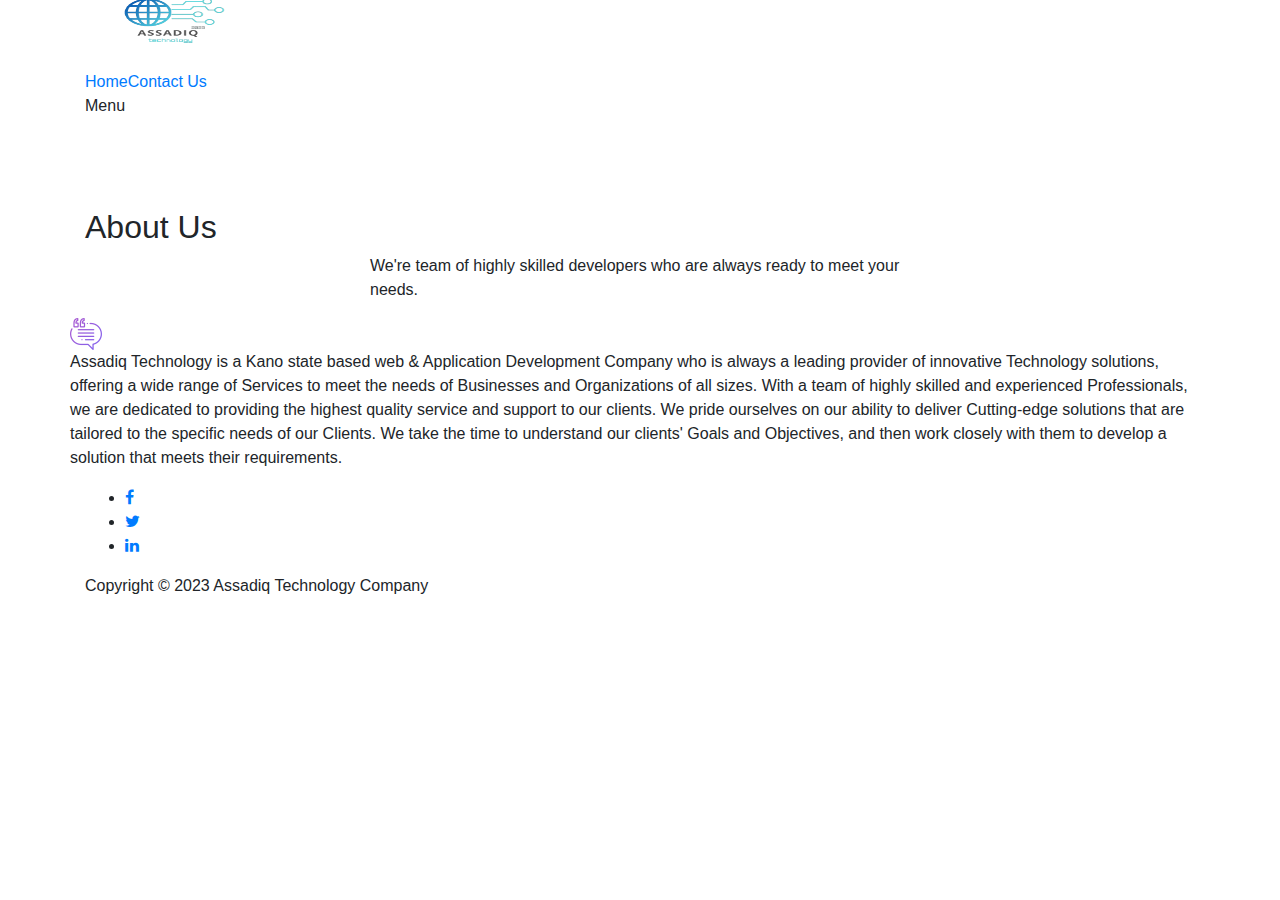
==== about.html @ 7037ab1d "Add files via upload" ====
<!DOCTYPE html>
<html lang="en">

  <head>

    <meta charset="utf-8">
    <meta name="viewport" content="width=device-width, initial-scale=1, shrink-to-fit=no, user-scalable = no">
    <meta name="description" content="">
    <meta name="author" content="">
    <link href="https://fonts.googleapis.com/css?family=Raleway:100,300,400,500,700,900" rel="stylesheet">

    <title>About</title>
<!--
SOFTY PINKO
https://templatemo.com/tm-535-softy-pinko
-->

    <!-- Additional CSS Files -->
    <link rel="stylesheet" type="text/css" href="assets/css/bootstrap.min.css">

    <link rel="stylesheet" type="text/css" href="assets/css/font-awesome.css">

    <link rel="stylesheet" href="assets/css/templatemo-softy-pinko.css">

    </head>
    
    <body>

    
    
    <!-- ***** Preloader Start ***** -->
    <div id="preloader">
        <div class="jumper">
            <div></div>
            <div></div>
            <div></div>
        </div>
    </div>  
    <!-- ***** Preloader End ***** -->
    
    
    <!-- ***** Header Area Start ***** -->
    <header class="header-area header-sticky">
        <div class="container">
            <div class="row">
                <div class="col-12">
                    <nav class="main-nav">
                        <!-- ***** Logo Start ***** -->
                        <a href="#" class="logo">
                            <img src="assets/images/Assadiq_logo.png" alt="Softy Pinko" 
                            style="width: 170px; height: 100px; margin-top: -30px;"/>
                        </a>
                        <!-- ***** Logo End ***** -->
                        <!-- ***** Menu Start ***** -->
                        <ul class="nav">
                            <li><a href="index.html" class="active">Home</a></li>
                            <li><a href="contact.html">Contact Us</a></li>
                        </ul>
                        <a class='menu-trigger'>
                            <span>Menu</span>
                        </a>
                        <!-- ***** Menu End ***** -->
                    </nav>
                </div>
            </div>
        </div>
    </header>
    <!-- ***** Header Area End ***** -->


 <!-- ***** Testimonials Start ***** -->
 <section class="section" id="testimonials" style="margin-top: 7%;">
    <div class="container">
        <!-- ***** Section Title Start ***** -->
        <div class="row">
            <div class="col-lg-12">
                <div class="center-heading">
                    <h2 class="section-title">About Us</h2>
                </div>
            </div>
            <div class="offset-lg-3 col-lg-6">
                <div class="center-text">
                    <p>
                       We're team of highly skilled developers who are always ready to meet your needs.
                    </p>
                </div>
            </div>
        </div>
        <!-- ***** Section Title End ***** -->

        <div class="row">
            <!-- ***** Testimonials Item Start ***** -->
            <div class="col-lg-250"  style="width: 100%;">
                <div class="team-item"  style="width: 100%;">
                    <div class="team-content">
                        <i><img src="assets/images/testimonial-icon.png" alt=""></i>
                        <p>
                            Assadiq Technology is a Kano state based web & Application Development Company who is 
                            always a leading provider of innovative Technology solutions, 
                            offering a wide range of Services to meet the needs of Businesses and 
                            Organizations of all sizes. With a team of highly skilled and experienced Professionals, 
                            we are dedicated to providing the highest quality service and support to our clients.
                            We pride ourselves on our ability to deliver Cutting-edge solutions that are tailored 
                            to the specific needs of our Clients. We take the time to understand our clients' 
                            Goals and Objectives, and then work closely with them to develop a solution that meets their requirements.
                        </p>
                    </div>
                </div>
            </div>
            <!-- ***** Testimonials Item End ***** -->   
        </div>
    </div>
</section>
<!-- ***** Testimonials End ***** -->

 <!-- ***** Footer Start ***** -->
 <!-- ***** Footer Start ***** -->
 <footer>
    <div class="container">
        <div class="row">
            <div class="col-lg-12 col-md-12 col-sm-12">
                <ul class="social">
                    <li><a href="#"><i class="fa fa-facebook"></i></a></li>
                    <li><a href="#"><i class="fa fa-twitter"></i></a></li>
                    <li><a href="#"><i class="fa fa-linkedin"></i></a></li>
                </ul>
            </div>
        </div>
        <div class="row">
            <div class="col-lg-12">
                <p class="copyright">Copyright &copy; 2023 Assadiq Technology Company</p>
            </div>
        </div>
    </div>
</footer>

<!-- jQuery -->
<script src="assets/js/jquery-2.1.0.min.js"></script>

<!-- Bootstrap -->
<script src="assets/js/popper.js"></script>
<script src="assets/js/bootstrap.min.js"></script>

<!-- Plugins -->
<script src="assets/js/scrollreveal.min.js"></script>
<script src="assets/js/waypoints.min.js"></script>
<script src="assets/js/jquery.counterup.min.js"></script>
<script src="assets/js/imgfix.min.js"></script> 

<!-- Global Init -->
<script src="assets/js/custom.js"></script>

</body>
</html>
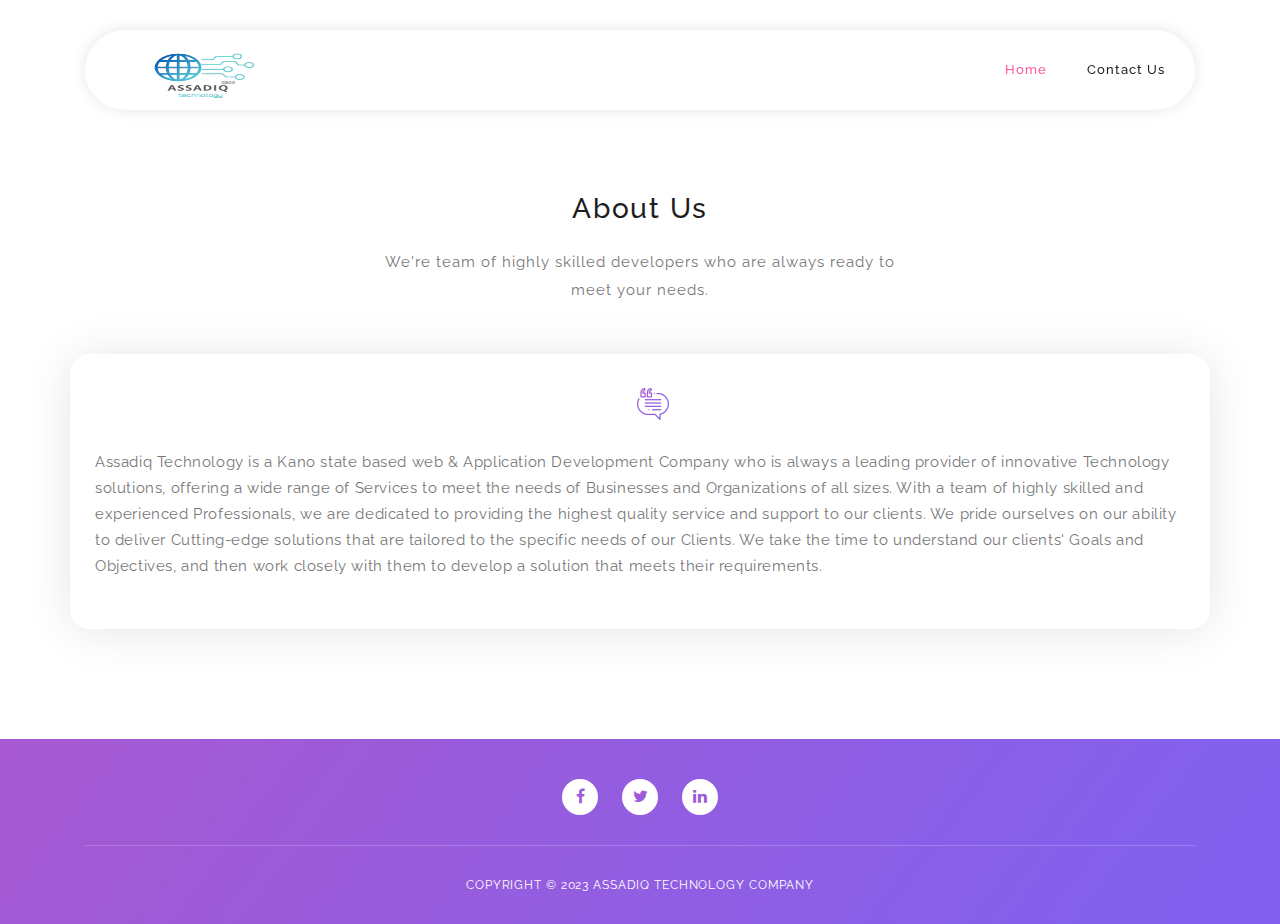
==== commit 74bfd51e: "Update about.html" ====
--- a/about.html
+++ b/about.html
@@ -20,7 +20,7 @@
 
     <link rel="stylesheet" type="text/css" href="assets/css/font-awesome.css">
 
-    <link rel="stylesheet" href="assets/css/templatemo-softy-pinko.css">
+    <link rel="stylesheet" href="assets/css/main.css">
 
     </head>
     
--- a/assets/css/main.css
+++ b/assets/css/main.css
@@ -0,0 +1,1676 @@
+/*
+
+Softy Pinko
+
+https://templatemo.com/tm-535-softy-pinko
+
+*/
+/* ---------------------------------------------
+Table of contents
+------------------------------------------------
+01. font & reset css
+02. reset
+03. global styles
+04. header
+05. welcome
+06. features
+07. team
+08. pricing
+09. blog
+10. contact
+11. footer
+12. preloader
+
+--------------------------------------------- */
+/* 
+---------------------------------------------
+font & reset css
+--------------------------------------------- 
+*/
+@import url("https://fonts.googleapis.com/css?family=Raleway:100,300,400,500,700,900");
+/* 
+---------------------------------------------
+reset
+--------------------------------------------- 
+*/
+html, body, div, span, applet, object, iframe, h1, h2, h3, h4, h5, h6, p, blockquote, div
+pre, a, abbr, acronym, address, big, cite, code, del, dfn, em, font, img, ins, kbd, q,
+s, samp, small, strike, strong, sub, sup, tt, var, b, u, i, center, dl, dt, dd, ol, ul, li,
+figure, header, nav, section, article, aside, footer, figcaption {
+  margin: 0;
+  padding: 0;
+  border: 0;
+  outline: 0;
+}
+
+.clearfix:after {
+  content: ".";
+  display: block;
+  clear: both;
+  visibility: hidden;
+  line-height: 0;
+  height: 0;
+}
+
+.clearfix {
+  display: inline-block;
+}
+
+html[xmlns] .clearfix {
+  display: block;
+}
+
+* html .clearfix {
+  height: 1%;
+}
+
+ul, li {
+  padding: 0;
+  margin: 0;
+  list-style: none;
+}
+
+header, nav, section, article, aside, footer, hgroup {
+  display: block;
+}
+
+* {
+  box-sizing: border-box;
+}
+
+html, body {
+  font-family: "Raleway", sans-serif;
+  font-weight: 400;
+  background-color: #fff;
+  font-size: 16px;
+  -ms-text-size-adjust: 100%;
+  -webkit-font-smoothing: antialiased;
+  -moz-osx-font-smoothing: grayscale;
+}
+
+a {
+  text-decoration: none !important;
+}
+
+h1, h2, h3, h4, h5, h6 {
+  margin-top: 0px;
+  margin-bottom: 0px;
+}
+
+ul {
+  margin-bottom: 0px;
+}
+
+/* 
+---------------------------------------------
+global styles
+--------------------------------------------- 
+*/
+html,
+body {
+  background: #fff;
+  font-family: "Raleway", sans-serif;
+}
+
+::selection {
+  background: #ff589e;
+  color: #fff;
+}
+
+::-moz-selection {
+  background: #ff589e;
+  color: #fff;
+}
+
+.section {
+  position: relative;
+  padding-top: 100px;
+  padding-bottom: 80px;
+}
+
+.section.colored {
+  background: #f2f2fe;
+}
+
+.hr {
+  bottom: 0px;
+  width: 100%;
+  height: 1px;
+  margin-top: 100px;
+  border-bottom: 1px solid #eee;
+}
+
+.left-heading.light .section-title {
+  color: #ffffff;
+}
+
+.left-heading .section-title {
+  font-weight: 500;
+  font-size: 24px;
+  line-height: 42px;
+  color: #1e1e1e;
+  letter-spacing: 0.25px;
+  margin-bottom: 30px;
+  position: relative;
+}
+
+.center-heading {
+  text-align: center;
+}
+
+.center-heading .section-title {
+  font-weight: 500;
+  font-size: 28px;
+  color: #1e1e1e;
+  letter-spacing: 1.75px;
+  line-height: 38px;
+  margin-bottom: 20px;
+}
+
+.center-heading.colored .section-title {
+  color: #ffffff;
+}
+
+.center-text {
+  text-align: center;
+  font-weight: 400;
+  font-size: 16px;
+  color: #777;
+  line-height: 28px;
+  letter-spacing: 1px;
+  margin-bottom: 50px;
+}
+
+.center-text.colored {
+  color: #fff;
+}
+
+.center-text p {
+  font-size: 15px;
+  color: #777;
+  margin-bottom: 30px;
+}
+
+.left-text {
+  font-weight: 400;
+  font-size: 16px;
+  color: #777;
+  line-height: 28px;
+  letter-spacing: 1px;
+}
+
+.left-text.light {
+  color: #fff;
+}
+
+.left-text p {
+  margin-bottom: 30px;
+}
+
+.left-text p.dark {
+  color: #3B566E;
+}
+
+.padding-bottom-top-60 {
+  padding-top: 60px !important;
+  padding-bottom: 60px !important;
+}
+
+.padding-bottom-80 {
+  padding-bottom: 80px !important;
+}
+
+.padding-bottom-100 {
+  padding-bottom: 100px !important;
+}
+
+.border-bottom {
+  border-bottom: 1px solid #eee !important;
+}
+
+.mbottom-30 {
+  margin-bottom: 30px !important;
+}
+
+.align-self-center {
+  -ms-flex-item-align: center !important;
+  align-self: center !important;
+}
+
+.align-self-bottom {
+  -ms-flex-item-align: flex-end !important;
+  align-self: flex-end !important;
+}
+
+.padding-bottom-0 {
+  padding-bottom: 0px !important;
+}
+
+.padding-top-0 {
+  padding-top: 0px !important;
+}
+
+.padding-top-80 {
+  padding-top: 80px !important;
+}
+
+.padding-top-70 {
+  padding-top: 70px !important;
+}
+
+.padding-top-20 {
+  padding-top: 20px !important;
+}
+
+.margin-bottom-0 {
+  margin-bottom: 0px !important;
+}
+
+.margin-bottom-30 {
+  margin-bottom: 30px !important;
+}
+
+.margin-top-30 {
+  margin-top: 30px !important;
+}
+
+.margin-top-15 {
+  margin-top: 15px !important;
+}
+
+.margin-bottom-45 {
+  margin-bottom: 45px !important;
+}
+
+.margin-bottom-20 {
+  margin-bottom: 20px !important;
+}
+
+.margin-bottom-60 {
+  margin-bottom: 60px !important;
+}
+
+.margin-bottom-100 {
+  margin-bottom: 100px !important;
+}
+
+@media (max-width: 991px) {
+  html, body {
+    overflow-x: hidden;
+  }
+  .mobile-top-fix {
+    margin-top: 30px;
+    margin-bottom: 0px;
+  }
+  .mobile-bottom-fix {
+    margin-bottom: 30px;
+  }
+  .mobile-bottom-fix-big {
+    margin-bottom: 60px;
+  }
+}
+
+a.main-button-slider {
+  font-size: 13px;
+  border-radius: 20px;
+  padding: 12px 20px;
+  background-color: #ff589e;
+  text-transform: uppercase;
+  color: #fff;
+  letter-spacing: 0.25px;
+  -webkit-transition: all 0.3s ease 0s;
+  -moz-transition: all 0.3s ease 0s;
+  -o-transition: all 0.3s ease 0s;
+  transition: all 0.3s ease 0s;
+}
+
+a.main-button-slider:hover {
+  background-color: #8261ee;
+}
+
+a.main-button {
+  font-size: 13px;
+  border-radius: 20px;
+  padding: 12px 20px;
+  background-color: #8261ee;
+  text-transform: uppercase;
+  color: #fff;
+  letter-spacing: 0.25px;
+  -webkit-transition: all 0.3s ease 0s;
+  -moz-transition: all 0.3s ease 0s;
+  -o-transition: all 0.3s ease 0s;
+  transition: all 0.3s ease 0s;
+}
+
+a.main-button:hover {
+  background-color: #ff589e;
+}
+
+button.main-button {
+  outline: none;
+  border: none;
+  cursor: pointer;
+  font-size: 13px;
+  border-radius: 20px;
+  padding: 12px 20px;
+  background-color: #8261ee;
+  text-transform: uppercase;
+  color: #fff;
+  letter-spacing: 0.25px;
+  -webkit-transition: all 0.3s ease 0s;
+  -moz-transition: all 0.3s ease 0s;
+  -o-transition: all 0.3s ease 0s;
+  transition: all 0.3s ease 0s;
+}
+
+button.main-button:hover {
+  background-color: #ff589e;
+}
+
+
+/* 
+---------------------------------------------
+header
+--------------------------------------------- 
+*/
+.header-area {
+  position: fixed;
+  top: 30px;
+  left: 0px;
+  right: 0px;
+  z-index: 100;
+  height: 100px;
+  -webkit-transition: all 0.3s ease 0s;
+  -moz-transition: all 0.3s ease 0s;
+  -o-transition: all 0.3s ease 0s;
+  transition: all 0.3s ease 0s;
+}
+
+.header-area .main-nav {
+  box-shadow: 0px 0px 15px rgba(0,0,0,0.1);
+  border-radius: 40px;
+  min-height: 80px;
+  background: #fff;
+}
+
+.header-area .main-nav .logo {
+  float: left;
+  margin-top: 37px;
+  -webkit-transition: all 0.3s ease 0s;
+  -moz-transition: all 0.3s ease 0s;
+  -o-transition: all 0.3s ease 0s;
+  transition: all 0.3s ease 0s;
+  margin-left: 30px;
+}
+
+.header-area .main-nav .logo img {
+  -webkit-transition: all 0.3s ease 0s;
+  -moz-transition: all 0.3s ease 0s;
+  -o-transition: all 0.3s ease 0s;
+  transition: all 0.3s ease 0s;
+}
+
+.header-area .main-nav .nav {
+  float: right;
+  margin-top: 27px;
+  margin-left: 0px;
+  margin-right: 30px;
+  -webkit-transition: all 0.3s ease 0s;
+  -moz-transition: all 0.3s ease 0s;
+  -o-transition: all 0.3s ease 0s;
+  transition: all 0.3s ease 0s;
+  position: relative;
+  z-index: 999;
+}
+
+.header-area .main-nav .nav li {
+  padding-left: 20px;
+  padding-right: 20px;
+}
+
+.header-area .main-nav .nav li:last-child {
+  padding-right: 0px;
+}
+
+.header-area .main-nav .nav li a {
+  display: block;
+  font-weight: 500;
+  font-size: 13px;
+  color: #fff;
+  -webkit-transition: all 0.3s ease 0s;
+  -moz-transition: all 0.3s ease 0s;
+  -o-transition: all 0.3s ease 0s;
+  transition: all 0.3s ease 0s;
+  height: 40px;
+  line-height: 40px;
+  border: transparent;
+  letter-spacing: 1px;
+}
+
+.header-area .main-nav .nav li a:hover {
+  color: #ff589e;
+}
+
+.header-area .main-nav .menu-trigger {
+  cursor: pointer;
+  display: block;
+  position: absolute;
+  top: 23px;
+  width: 32px;
+  height: 40px;
+  text-indent: -9999em;
+  z-index: 99;
+  right: 40px;
+  display: none;
+}
+
+.header-area .main-nav .menu-trigger span,
+.header-area .main-nav .menu-trigger span:before,
+.header-area .main-nav .menu-trigger span:after {
+  -moz-transition: all 0.4s;
+  -o-transition: all 0.4s;
+  -webkit-transition: all 0.4s;
+  transition: all 0.4s;
+  background-color: #3B566E;
+  display: block;
+  position: absolute;
+  width: 30px;
+  height: 2px;
+  left: 0;
+}
+
+.header-area .main-nav .menu-trigger span:before,
+.header-area .main-nav .menu-trigger span:after {
+  -moz-transition: all 0.4s;
+  -o-transition: all 0.4s;
+  -webkit-transition: all 0.4s;
+  transition: all 0.4s;
+  background-color: #3B566E;
+  display: block;
+  position: absolute;
+  width: 30px;
+  height: 2px;
+  left: 0;
+  width: 75%;
+}
+
+.header-area .main-nav .menu-trigger span:before,
+.header-area .main-nav .menu-trigger span:after {
+  content: "";
+}
+
+.header-area .main-nav .menu-trigger span {
+  top: 16px;
+}
+
+.header-area .main-nav .menu-trigger span:before {
+  -moz-transform-origin: 33% 100%;
+  -ms-transform-origin: 33% 100%;
+  -webkit-transform-origin: 33% 100%;
+  transform-origin: 33% 100%;
+  top: -10px;
+  z-index: 10;
+}
+
+.header-area .main-nav .menu-trigger span:after {
+  -moz-transform-origin: 33% 0;
+  -ms-transform-origin: 33% 0;
+  -webkit-transform-origin: 33% 0;
+  transform-origin: 33% 0;
+  top: 10px;
+}
+
+.header-area .main-nav .menu-trigger.active span,
+.header-area .main-nav .menu-trigger.active span:before,
+.header-area .main-nav .menu-trigger.active span:after {
+  background-color: transparent;
+  width: 100%;
+}
+
+.header-area .main-nav .menu-trigger.active span:before {
+  -moz-transform: translateY(6px) translateX(1px) rotate(45deg);
+  -ms-transform: translateY(6px) translateX(1px) rotate(45deg);
+  -webkit-transform: translateY(6px) translateX(1px) rotate(45deg);
+  transform: translateY(6px) translateX(1px) rotate(45deg);
+  background-color: #3B566E;
+}
+
+.header-area .main-nav .menu-trigger.active span:after {
+  -moz-transform: translateY(-6px) translateX(1px) rotate(-45deg);
+  -ms-transform: translateY(-6px) translateX(1px) rotate(-45deg);
+  -webkit-transform: translateY(-6px) translateX(1px) rotate(-45deg);
+  transform: translateY(-6px) translateX(1px) rotate(-45deg);
+  background-color: #3B566E;
+}
+
+.header-area.header-sticky {
+  min-height: 80px;
+}
+
+.header-area.header-sticky .logo {
+  margin-top: 25px;
+}
+
+.header-area.header-sticky .nav {
+  margin-top: 20px !important;
+}
+
+.header-area.header-sticky .nav li a {
+  color: #1e1e1e;
+}
+
+.header-area.header-sticky .nav li a.active {
+  color: #ff589e;
+}
+
+@media (max-width: 1200px) {
+  .header-area .main-nav .nav li {
+    padding-left: 12px;
+    padding-right: 12px;
+  }
+  .header-area .main-nav:before {
+    display: none;
+  }
+}
+
+@media (max-width: 991px) {
+  .header-area {
+    padding: 0px 15px;
+    height: 80px;
+    box-shadow: none;
+    text-align: center;
+  }
+  .header-area .container {
+    padding: 0px;
+  }
+  .header-area .logo {
+    margin-top: 27px !important;
+    margin-left: 30px;
+  }
+  .header-area .menu-trigger {
+    display: block !important;
+  }
+  .header-area .main-nav {
+    overflow: hidden;
+  }
+  .header-area .main-nav .nav {
+    float: none;
+    width: 100%;
+    margin-top: 80px !important;
+    display: none;
+    -webkit-transition: all 0s ease 0s;
+    -moz-transition: all 0s ease 0s;
+    -o-transition: all 0s ease 0s;
+    transition: all 0s ease 0s;
+    margin-left: 0px;
+  }
+  .header-area .main-nav .nav li:first-child {
+    border-top: 1px solid #eee;
+  }
+  .header-area .main-nav .nav li {
+    width: 100%;
+    background: #fff;
+    border-bottom: 1px solid #eee;
+    padding-left: 0px !important;
+    padding-right: 0px !important;
+  }
+  .header-area .main-nav .nav li a {
+    height: 50px !important;
+    line-height: 50px !important;
+    padding: 0px !important;
+    border: none !important;
+    background: #fff !important;
+    color: #3B566E !important;
+  }
+  .header-area .main-nav .nav li a:hover {
+    background: #eee !important;
+  }
+}
+
+@media (min-width: 992px) {
+  .header-area .main-nav .nav {
+    display: flex !important;
+  }
+}
+
+@media (max-width: 850px) {
+  .header-area .logo {
+    height: 7px;
+  }
+}
+
+@media (max-width: 765px) {
+  .header-area .logo {
+    height: 10px;
+  }
+}
+
+/* 
+---------------------------------------------
+welcome
+--------------------------------------------- 
+*/
+.welcome-area {
+  overflow: hidden;
+  position: relative;
+  display: flex;
+  align-items: center;
+  justify-content: center;
+  background-image: url(../images/banner-bg.png);
+  background-repeat: no-repeat;
+  background-position: center center;
+  background-size: cover; 
+  height: 100vh;
+}
+
+.welcome-area .header-text {
+  position: absolute;
+  top: 50%;
+  transform: translateY(-55%);
+  text-align: center;
+  width: 100%;
+}
+
+.welcome-area .header-text h1 {
+  font-weight: 500;
+  font-size: 36px;
+  line-height: 54px;
+  letter-spacing: 1.4px;
+  margin-bottom: 30px;
+  color: #fff;
+}
+
+.welcome-area .header-text p {
+  font-weight: 400;
+  font-size: 15px;
+  color: #fff;
+  line-height: 28px;
+  letter-spacing: 0.25px;
+  margin-bottom: 40px;
+  position: relative;
+}
+
+@media (max-width: 991px) {
+  .welcome-area .header-text {
+    top: 65% !important;
+    transform: perspective(1px) translateY(-60%) !important;
+    text-align: center;
+  }
+  .welcome-area .header-text h1 {
+    text-align: center;
+    color: #fff;
+    margin-bottom: 15px;
+  }
+  .welcome-area .header-text h1 span {
+    color: #fff;
+  }
+  .welcome-area .header-text p {
+    text-align: center;
+    color: #fff;
+    margin-bottom: 20px;
+  }
+}
+
+@media (max-width: 820px) {
+  .welcome-area .header-text {
+    top: 65% !important;
+    transform: perspective(1px) translateY(-60%) !important;
+  }
+   .welcome-area .header-text h1 {
+    font-size: 22px;
+    line-height: 30px;
+    margin-bottom: 15px;
+  }
+  .welcome-area .header-text p {
+    margin-bottom: 20px;
+  }
+}
+
+@media (max-width: 765px) {
+  .welcome-area {
+    margin-bottom: 100px;
+  }
+  .welcome-area .header-text {
+    top: 50% !important;
+    transform: perspective(1px) translateY(-50%) !important;
+    text-align: center;
+  }
+  .welcome-area .header-text .buttons {
+    display: none;
+  }
+  .welcome-area .header-text h1 {
+    margin-top: 12px;
+    font-weight: 600;
+    font-size: 24px !important;
+    line-height: 30px !important;
+    margin-bottom: 30px !important;
+  }
+  .welcome-area .header-text h1 span {
+    color: #fff;
+  }
+  .welcome-area .header-text p {
+    text-align: center;
+    color: #fff;
+    font-size: 14px;
+    line-height: 22px;
+    margin-bottom: 40px;
+  }
+}
+
+
+/* 
+---------------------------------------------
+features
+--------------------------------------------- 
+*/
+.features-small-item {
+  cursor: pointer;
+  display: block;
+  background: #FFFFFF;
+  box-shadow: 0 2px 48px 0 rgba(0, 0, 0, 0.10);
+  -webkit-border-radius: 20px;
+  -moz-border-radius: 20px;
+  border-radius: 20px;
+  padding: 30px;
+  text-align: center;
+  -webkit-transition: all 0.3s ease 0s;
+  -moz-transition: all 0.3s ease 0s;
+  -o-transition: all 0.3s ease 0s;
+  transition: all 0.3s ease 0s;
+  position: relative;
+  margin-bottom: 30px;
+}
+
+.features-small-item:hover .icon {
+  background-color: #ff589e;
+}
+
+.features-small-item .icon {
+  -webkit-transition: all 0.3s ease 0s;
+  -moz-transition: all 0.3s ease 0s;
+  -o-transition: all 0.3s ease 0s;
+  transition: all 0.3s ease 0s;
+  width: 90px;
+  height: 90px;
+  line-height: 90px;
+  margin: auto;
+  position: relative;
+  margin-bottom: 30px;
+  background: #8261ee;
+  -webkit-border-radius: 50%;
+  -moz-border-radius: 50%;
+  border-radius: 50%;
+}
+
+.features-small-item .icon i {
+  font-size: 18px;
+  color: #fff;
+}
+
+.features-small-item .features-title {
+  font-weight: 500;
+  font-size: 18px;
+  color: #1e1e1e;
+  letter-spacing: 0.7px;
+  margin-bottom: 15px;
+  position: relative;
+  z-index: 2;
+}
+
+.features-small-item p {
+  font-weight: 400;
+  font-size: 13px;
+  color: #777;
+  letter-spacing: 0.5px;
+  line-height: 25px;
+  position: relative;
+  z-index: 2;
+}
+
+.features-small-item a {
+  float: right;
+  position: relative;
+  z-index: 2;
+}
+
+.home-feature {
+  padding-bottom: 0px;
+  padding-top: 30px;
+  margin-top: -220px;
+  z-index: 9;
+}
+
+@media (max-width: 991px) {
+  .home-feature {
+    padding-bottom: 0px;
+    padding-top: 0px;
+    margin-top: 0px;
+  }
+}
+
+/* 
+---------------------------------------------
+parallax & home seperator
+--------------------------------------------- 
+*/
+.mini {
+  min-height: 215px;
+  overflow: hidden;
+  position: relative;
+  padding-top: 90px;
+  padding-bottom: 90px;
+}
+
+.mini:before {
+  content: '';
+  position: absolute;
+  width: 140%;
+  height: 140%;
+  opacity: .95;
+  background-repeat: no-repeat;
+  background-size: cover;
+  background-position: center center;
+  background-image: url(../images/work-process-bg.png);
+  z-index: 2;
+  top: -20%;
+  left: -20%;
+}
+
+.mini .mini-content {
+  position: relative;
+  z-index: 3;
+}
+
+.mini .mini-content .info {
+  text-align: center;
+  color: #fff;
+  padding-top: 20px;
+  padding-bottom: 20px;
+}
+
+.mini .mini-content .info small {
+  display: block;
+  font-weight: 400;
+  font-size: 13px;
+  margin-bottom: 5px;
+}
+
+.mini .mini-content .info strong {
+  font-weight: 700;
+  font-size: 17px;
+  margin-bottom: 40px;
+  display: block;
+}
+
+.mini .mini-content .info h1 {
+  color: #fff;
+  font-weight: 500;
+  font-size: 28px;
+  letter-spacing: 0.25px;
+  margin-bottom: 30px;
+}
+
+.mini .mini-content .info p {
+  letter-spacing: 1px;
+  margin-bottom: 40px;
+  color: #fff;
+  letter-spacing: 0.25px;
+  line-height: 26px;
+  font-weight: 400;
+  font-size: 15px;
+}
+
+.mini .mini-content .info p span {
+  text-decoration: underline;
+}
+
+.mini .mini-content .mini-box {
+  display: block;
+  background: #fff;
+  padding: 20px;
+  border-radius: 20px;
+  box-shadow: 0 2px 48px 0 rgba(0, 0, 0, 0.08);
+  margin-bottom: 30px;
+  position: relative;
+  -webkit-transition: all 0.3s ease 0s;
+  -moz-transition: all 0.3s ease 0s;
+  -o-transition: all 0.3s ease 0s;
+  transition: all 0.3s ease 0s;
+  text-align: center;
+}
+
+.mini .mini-content .mini-box:hover {
+  margin-top: -10px;
+}
+
+.mini .mini-content .mini-box:before {
+  content: '';
+  position: absolute;
+  z-index: -1;
+  background: #fff;
+  width: 100%;
+  opacity: .15;
+  height: 100%;
+  bottom: -10px;
+  left: 0px;
+  right: -20px;
+  margin: auto;
+  border-radius: 20px;
+}
+
+.mini .mini-content .mini-box i {
+  display: block;
+  font-size: 20px;
+  margin-bottom: 15px;
+}
+
+.mini .mini-content .mini-box span {
+  display: block;
+  font-weight: 400;
+  font-size: 14px;
+  color: #777;
+  letter-spacing: .75px;
+}
+
+.mini .mini-content .mini-box strong {
+  display: block;
+  font-weight: 400;
+  font-size: 17px;
+  color: #1e1e1e;
+  letter-spacing: 0.25px;
+  margin-bottom: 5px;
+  margin-top: 20px;
+}
+
+.counter {
+  overflow: hidden;
+  position: relative;
+}
+
+.counter:before {
+  content: '';
+  position: absolute;
+  width: 140%;
+  height: 140%;
+  opacity: .90;
+  background-image: url(../images/fun-facts-bg.png);
+  background-repeat: no-repeat;
+  background-size: cover;
+  background-position: center center;
+  z-index: 2;
+  top: -20%;
+  left: -20%;
+}
+
+.counter .content {
+  position: relative;
+  z-index: 3;
+  width: 100%;
+}
+
+.counter .content .count-item {
+  height: 340px;
+  position: relative;
+  float: left;
+  width: 100%;
+}
+
+.counter .content .count-item.decoration-bottom {
+  position: relative;
+}
+
+.counter .content .count-item.decoration-bottom:after {
+  content: '';
+  position: absolute;
+  width: 70%;
+  height: 32px;
+  top: 160px;
+  left: 70%;
+  background: url(../images/circle-dec.png) center center no-repeat;
+  -webkit-transition: all 0.3s ease 0s;
+  -moz-transition: all 0.3s ease 0s;
+  -o-transition: all 0.3s ease 0s;
+  transition: all 0.3s ease 0s;
+}
+
+.counter .content .count-item.decoration-top {
+  position: relative;
+}
+
+.counter .content .count-item.decoration-top:after {
+  content: '';
+  position: absolute;
+  width: 70%;
+  height: 32px;
+  top: 140px;
+  left: 70%;
+  background: url(../images/circle-dec.png) center center no-repeat;
+  -webkit-transition: all 0.3s ease 0s;
+  -moz-transition: all 0.3s ease 0s;
+  -o-transition: all 0.3s ease 0s;
+  transition: all 0.3s ease 0s;
+}
+
+.counter .content .count-item:hover strong {
+  margin-top: 110px;
+}
+
+.counter .content .count-item strong {
+  display: block;
+  text-align: center;
+  font-weight: 600;
+  font-size: 36px;
+  letter-spacing: 0.25px;
+  margin-bottom: 10px;
+  color: #fff;
+  margin-top: 120px;
+  -webkit-transition: all 0.3s ease 0s;
+  -moz-transition: all 0.3s ease 0s;
+  -o-transition: all 0.3s ease 0s;
+  transition: all 0.3s ease 0s;
+}
+
+.counter .content .count-item span {
+  display: block;
+  text-align: center;
+  color: #fff;
+  font-weight: 500;
+  font-size: 17px;
+  letter-spacing: 0.25px;
+}
+
+@media (max-width: 991px) {
+  .parallax {
+    padding-top: 60px;
+    padding-bottom: 60px;
+    min-height: auto;
+  }
+  .parallax .content {
+    position: relative !important;
+    top: 0% !important;
+    transform: perspective(1px) translateY(0%) !important;
+  }
+  .counter {
+    padding-top: 60px;
+    padding-bottom: 60px;
+  }
+  .counter .content {
+    position: relative !important;
+    top: 0% !important;
+    transform: perspective(1px) translateY(0%) !important;
+  }
+  .counter .content .count-item {
+    height: auto;
+    padding-top: 20px;
+    padding-bottom: 20px;
+  }
+  .counter .content .count-item:hover strong {
+    margin-top: 0px;
+  }
+  .counter .content .count-item:before {
+    display: none;
+  }
+  .counter .content .count-item:after {
+    display: none;
+  }
+  .counter .content .count-item strong {
+    margin-top: 0px;
+  }
+}
+
+/* 
+---------------------------------------------
+team
+--------------------------------------------- 
+*/
+.team-item {
+  background: #fff;
+  box-shadow: 0 2px 48px 0 rgba(0, 0, 0, 0.10);
+  border-radius: 20px;
+  position: relative;
+  margin-bottom: 30px;
+  padding-bottom: 25px;
+}
+
+.team-item:hover .team-content .team-info {
+  margin-left: 30px;
+}
+
+.team-item i {
+  display: block;
+  margin-left: 25px;
+  margin-top: 25px;
+  font-size: 30px;
+  color: #4E47DE;
+  text-align: center;
+}
+
+.team-item .user-image {
+  width: 60px;
+  height: 60px;
+  overflow: hidden;
+  -webkit-border-radius: 100px;
+  -moz-border-radius: 100px;
+  border-radius: 100px;
+  -webkit-transition: all 0.3s ease 0s;
+  -moz-transition: all 0.3s ease 0s;
+  -o-transition: all 0.3s ease 0s;
+  transition: all 0.3s ease 0s;
+  margin-left: 25px;
+  float: left;
+}
+
+.team-item .team-content {
+  text-align: left;
+  overflow: hidden;
+}
+
+.team-item .team-content .team-info {
+  float: left;
+  margin-left: 20px;
+  margin-top: 8px;
+  -webkit-transition: all 0.3s ease 0s;
+  -moz-transition: all 0.3s ease 0s;
+  -o-transition: all 0.3s ease 0s;
+  transition: all 0.3s ease 0s;
+}
+
+.team-item .team-content .team-info .user-name {
+  display: block;
+  font-weight: 400;
+  font-size: 17px;
+  color: #1e1e1e;
+  letter-spacing: 0.25px;
+  margin-bottom: 5px;
+}
+
+.team-item .team-content .team-info span {
+  display: block;
+  font-weight: 400;
+  font-size: 15px;
+  color: #ff589e;
+  letter-spacing: 0.25px;
+}
+
+.team-item .team-content p {
+  margin-top: 25px;
+  padding-left: 25px;
+  padding-right: 25px;
+  margin-bottom: 25px;
+  font-weight: 400;
+  font-size: 15px;
+  color: #777;
+  letter-spacing: 0.6px;
+  line-height: 26px;
+}
+
+/* 
+---------------------------------------------
+pricing
+--------------------------------------------- 
+*/
+.pricing-item {
+  background: #FFFFFF;
+  box-shadow: 0 2px 48px 0 rgba(0, 0, 0, 0.1);
+  border-radius: 20px;
+  margin-bottom: 30px;
+  margin-top: 20px;
+  padding: 30px 0px 40px 0px;
+}
+
+.pricing-item.active .pricing-header {
+  position: relative;
+}
+
+.pricing-item.active .pricing-header .pricing-title {
+  color: #1e1e1e;
+}
+
+.pricing-item.active .pricing-body .price-wrapper {
+  background-color: #ff589e;
+}
+
+.pricing-item.active .pricing-body .price-wrapper .currency {
+  color: #fff;
+}
+
+.pricing-item.active .pricing-body .price-wrapper .price {
+  color: #fff;
+}
+
+.pricing-item.active .pricing-body .price-wrapper .period {
+  color: #fff;
+}
+
+.pricing-item .pricing-header {
+  text-align: center;
+  display: block;
+  position: relative;
+  padding-bottom: 10px;
+}
+
+.pricing-item .pricing-header .pricing-title {
+  font-weight: 500;
+  font-size: 17px;
+  letter-spacing: 0.25px;
+  color: #1e1e1e;
+  width: 180px;
+  height: 40px;
+  line-height: 40px;
+  left: 0px;
+  right: 0px;
+  margin: auto;
+}
+
+.pricing-item .pricing-body {
+  margin-bottom: 40px;
+}
+
+.pricing-item .pricing-body .price-wrapper {
+  text-align: center;
+  padding-top: 20px;
+  padding-bottom: 13px;
+  background: #8261ee;
+  width: 80%;
+  margin: auto;
+  margin-bottom: 40px;
+  margin-top: 5px;
+  border-radius: 20px;
+}
+
+.pricing-item .pricing-body .price-wrapper .currency {
+  height: 47px;
+  font-weight: 500;
+  font-size: 32px;
+  color: #fff;
+  position: relative;
+  top: -1px;
+}
+
+.pricing-item .pricing-body .price-wrapper .price {
+  font-weight: 500;
+  font-size: 28px;
+  color: #fff;
+}
+
+.pricing-item .pricing-body .price-wrapper .period {
+  font-weight: 400;
+  font-size: 14px;
+  color: #fff;
+  display: block;
+  letter-spacing: 0.88px;
+}
+
+.pricing-item .pricing-body .list li {
+  text-align: center;
+  margin-bottom: 12px;
+  font-weight: 400;
+  font-size: 13px;
+  color: #7a7a7a;
+  letter-spacing: 0.25px;
+  text-decoration: line-through;
+}
+
+.pricing-item .pricing-body .list li.active {
+  color: #7a7a7a;
+  text-decoration: none;
+}
+
+.pricing-item .pricing-footer {
+  text-align: center;
+  margin-top: 50px;
+}
+
+/* 
+---------------------------------------------
+blog
+--------------------------------------------- 
+*/
+.blog-post-thumb {
+  text-align: center;
+  margin-bottom: 30px;
+}
+
+.blog-post-thumb.big .img {
+  height: 400px;
+}
+
+.blog-post-thumb .img {
+  overflow: hidden;
+  border-radius: 20px;
+  position: relative;
+  height: 200px;
+}
+
+.blog-post-thumb .blog-content {
+  margin-top: -30px;
+  padding-top: 50px;
+}
+
+.blog-post-thumb h3 {
+  margin-bottom: 20px !important;
+}
+
+.blog-post-thumb h3 a {
+  font-weight: 500;
+  font-size: 18px;
+  color: #1e1e1e;
+  letter-spacing: 0.25px;
+  line-height: 26px;
+  -webkit-transition: all 0.3s ease 0s;
+  -moz-transition: all 0.3s ease 0s;
+  -o-transition: all 0.3s ease 0s;
+  transition: all 0.3s ease 0s;
+}
+
+.blog-post-thumb h3 a:hover {
+  color: #ff589e;
+}
+
+.blog-post-thumb .text {
+  font-weight: 400;
+  font-size: 13px;
+  color: #777;
+  letter-spacing: 0.26px;
+  line-height: 26px;
+  margin-bottom: 15px;
+}
+
+.blog-post-thumb .post-footer span {
+  float: left;
+  height: 30px;
+  line-height: 30px;
+  font-weight: 300;
+  font-size: 14px;
+  color: #777;
+  padding-left: 30px;
+}
+
+.blog-post-thumb a.main-button  {
+  margin-top: 10px;
+  display: inline-block;
+}
+
+.blog-list .blog-post-thumb {
+  text-align: left;
+}
+
+
+/* 
+---------------------------------------------
+contact
+--------------------------------------------- 
+*/
+
+#contact-us {
+  padding: 160px 0px;
+}
+
+#contact-us h5 {
+  font-weight: 500;
+  font-size: 18px;
+  color: #1e1e1e;
+  letter-spacing: 0.25px;
+  line-height: 26px;
+}
+
+.contact-text {
+  font-weight: 400;
+  font-size: 14px;
+  color: #6F8BA4;
+  letter-spacing: 0.6px;
+  line-height: 26px;
+}
+
+.contact-text p {
+  margin-bottom: 28px;
+}
+
+.contact-form input,
+.contact-form textarea {
+  color: #777;
+  font-size: 14px;
+  border: 1px solid #eee;
+  width: 100%;
+  height: 50px;
+  outline: none;
+  padding-left: 20px;
+  padding-right: 20px;
+  border-radius: 25px;
+  -webkit-appearance: none;
+  -moz-appearance: none;
+  appearance: none;
+  margin-bottom: 30px;
+}
+
+.contact-form textarea {
+  height: 150px;
+  resize: none;
+  padding: 20px;
+}
+
+/* 
+---------------------------------------------
+footer
+--------------------------------------------- 
+*/
+footer {
+  background-image: linear-gradient(127deg, #a759d1 0%, #8261ee 91%);
+  padding-top: 30px;
+}
+
+footer .social {
+  overflow: hidden;
+  margin-top: 10px;
+  text-align: center;
+}
+
+footer .social li {
+  margin: 0px 10px;
+  display: inline-block;
+}
+
+footer .social li a {
+  color: #9d5bd9;
+   text-align: center;
+  background-color: #fff;
+  width: 36px;
+  height: 36px;
+  line-height: 36px;
+  border-radius: 50%;
+  display: inline-block;
+  font-size: 16px;
+  -webkit-transition: all 0.3s ease 0s;
+  -moz-transition: all 0.3s ease 0s;
+  -o-transition: all 0.3s ease 0s;
+  transition: all 0.3s ease 0s;
+}
+
+footer .social li a:hover {
+  background-color: #ff589e;
+  color: #fff;
+}
+
+footer .copyright {
+  text-align: center;
+  border-top: 1px solid rgba(250,250,250,0.2);
+  margin-top: 30px;
+  padding-top: 30px;
+  padding-bottom: 30px;
+  font-weight: 400;
+  font-size: 12px;
+  color: #fff;
+  letter-spacing: 0.88px;
+  text-transform: uppercase;
+}
+
+@media (max-width: 991px) {
+  footer .text {
+    margin-bottom: 30px;
+  }
+  footer h5 {
+    margin-bottom: 15px;
+  }
+  footer .footer-nav {
+    margin-bottom: 30px;
+  }
+}
+
+/* 
+---------------------------------------------
+preloader
+--------------------------------------------- 
+*/
+#preloader {
+  overflow: hidden;
+  background-image: linear-gradient(135deg, #a759d1 0%, #8261ee 100%);
+  left: 0;
+  right: 0;
+  top: 0;
+  bottom: 0;
+  position: fixed;
+  z-index: 9999;
+  color: #fff;
+}
+
+#preloader .jumper {
+  left: 0;
+  top: 0;
+  right: 0;
+  bottom: 0;
+  display: block;
+  position: absolute;
+  margin: auto;
+  width: 50px;
+  height: 50px;
+}
+
+#preloader .jumper > div {
+  background-color: #fff;
+  width: 10px;
+  height: 10px;
+  border-radius: 100%;
+  -webkit-animation-fill-mode: both;
+  animation-fill-mode: both;
+  position: absolute;
+  opacity: 0;
+  width: 50px;
+  height: 50px;
+  -webkit-animation: jumper 1s 0s linear infinite;
+  animation: jumper 1s 0s linear infinite;
+}
+
+#preloader .jumper > div:nth-child(2) {
+  -webkit-animation-delay: 0.33333s;
+  animation-delay: 0.33333s;
+}
+
+#preloader .jumper > div:nth-child(3) {
+  -webkit-animation-delay: 0.66666s;
+  animation-delay: 0.66666s;
+}
+
+@-webkit-keyframes jumper {
+  0% {
+    opacity: 0;
+    -webkit-transform: scale(0);
+    transform: scale(0);
+  }
+  5% {
+    opacity: 1;
+  }
+  100% {
+    -webkit-transform: scale(1);
+    transform: scale(1);
+    opacity: 0;
+  }
+}
+
+@keyframes jumper {
+  0% {
+    opacity: 0;
+    -webkit-transform: scale(0);
+    transform: scale(0);
+  }
+  5% {
+    opacity: 1;
+  }
+  100% {
+    opacity: 0;
+  }
+}
+
+
+.services .container {
+  margin-left: 25%;
+}
+
+@media (max-width: 991px) {
+  .services .container {
+    margin-left: 17%;
+  }
+}
+
+@media (max-width: 768px) {
+  .services .container {
+    margin-left: 7%;
+  }
+}
+
+@media (max-width: 568px) {
+  .services .container {
+    margin-left: 3%;
+  }
+}
+
+.services .service-item:hover .icon img {
+  margin-top: -10px;
+}
+
+.services .service-item {
+  position: relative;
+  margin-top: 95px;
+}
+
+.services .service-item .icon {
+  width: 190px;
+  height: 190px;
+  display: inline-block;
+  text-align: center;
+  line-height: 190px;
+  background-color: #fdfdff;
+  border-radius: 50%;
+  position: absolute;
+  right: 0;
+  top: -95px;
+}
+
+.services .service-item .icon img {
+  max-width: 160px;
+  transition: all .2s;
+}
+
+.services .service-item .main-content {
+  border-radius: 25px;
+  padding: 80px 30px 50px 30px;
+  background-color: #f1f0fe;
+  margin-bottom: 30px;
+  margin-right: 80px;
+  transition: all .4s;
+}
+
+.services .service-item h4 {
+  font-size: 22px;
+  font-weight: 600;
+  margin-bottom: 15px;
+  line-height: 30px;
+  transition: all .4s;
+}
+
+.services .service-item p {
+  color: #4a4a4a;
+  margin-bottom: 25px;
+}
+
+
+
